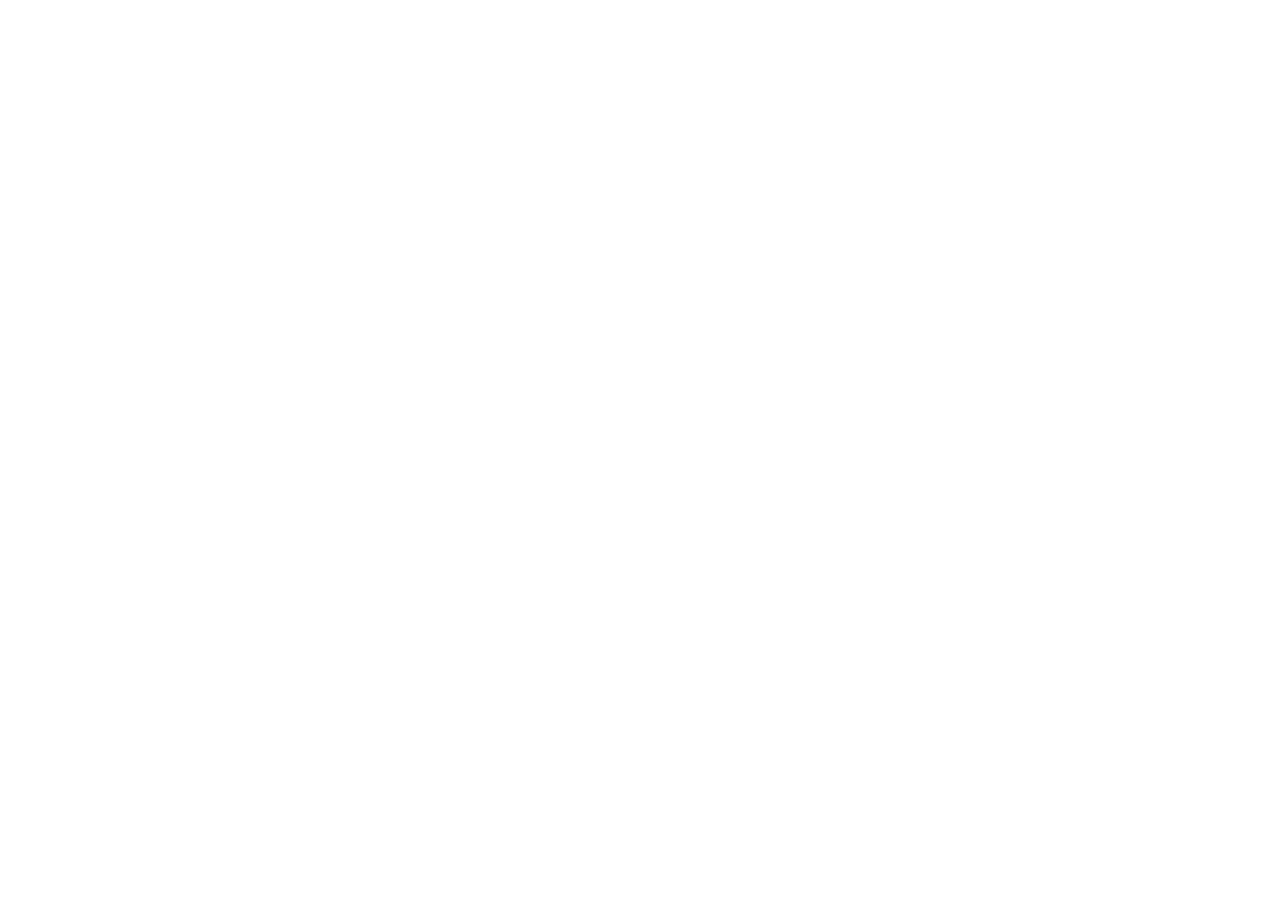
==== evie_mini_project_8/index.html @ 7dd0352f "fsdfsdf" ====
<!DOCTYPE html>
<html lang="en" dir="ltr">
  <head>
    <meta charset="utf-8">
    <title></title>
    <link rel="stylesheet" href="style.css">
    <script type="text/javascript" src= "libs/p5.js"></script>
    <script type="text/javascript" src= "libs/p5.sound.js"></script>

  </head>
  <body>

    <script type="text/javascript" src= "script.js"></script>
  </body>
</html>
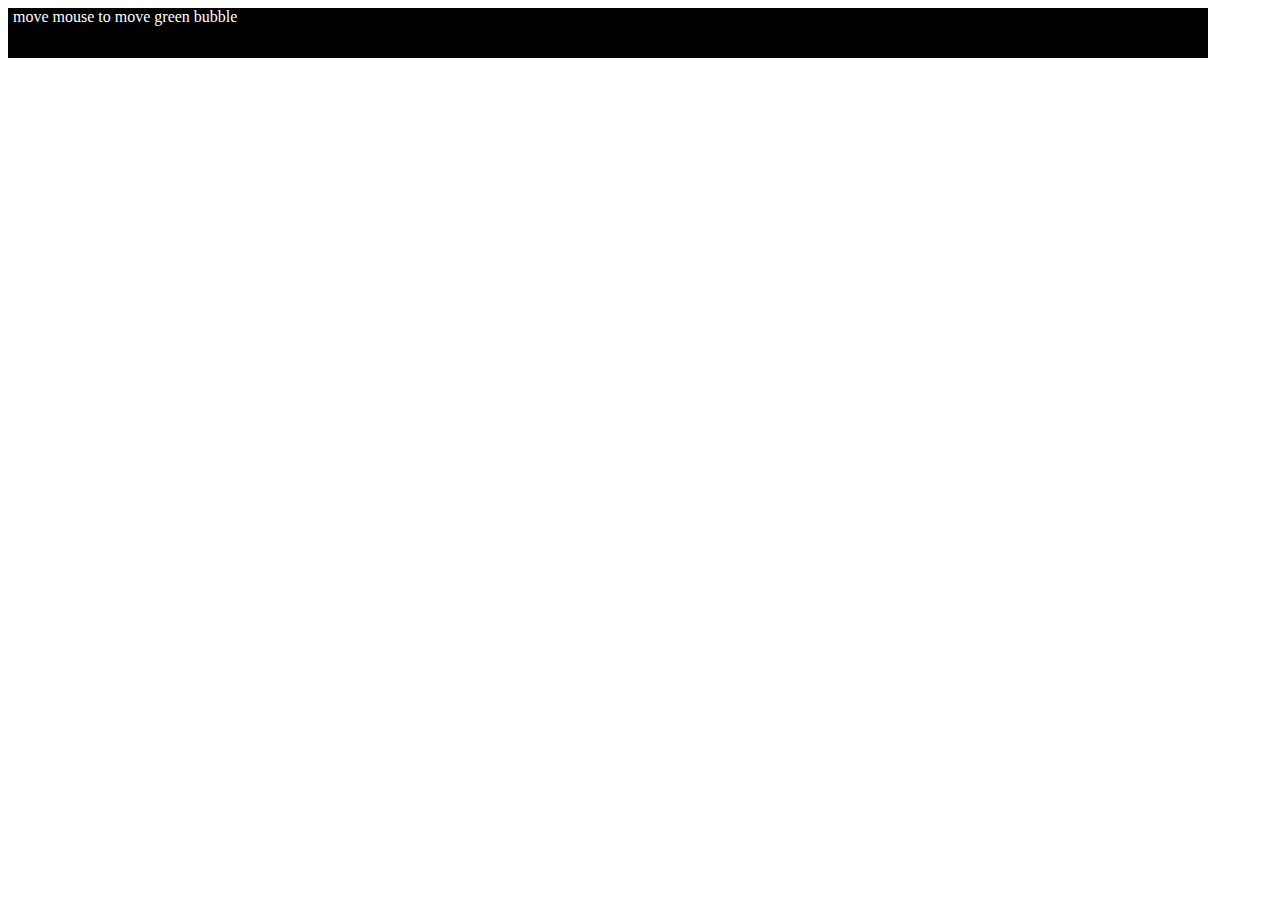
==== commit f97b29e4: "hufshkdfs" ====
--- a/evie_mini_project_8/index.html
+++ b/evie_mini_project_8/index.html
@@ -5,10 +5,12 @@
     <title></title>
     <link rel="stylesheet" href="style.css">
     <script type="text/javascript" src= "libs/p5.js"></script>
-    <script type="text/javascript" src= "libs/p5.sound.js"></script>
 
   </head>
   <body>
+    <div class="boxdiv">
+      <p class = "text">move mouse to move green bubble</p>
+    </div>
 
     <script type="text/javascript" src= "script.js"></script>
   </body>
--- a/evie_mini_project_8/style.css
+++ b/evie_mini_project_8/style.css
@@ -0,0 +1,9 @@
+.boxdiv{
+  height: 50px;
+  width:1200px;
+  background-color: black;
+}
+.text{
+  color: white;
+  margin: 5px;
+}
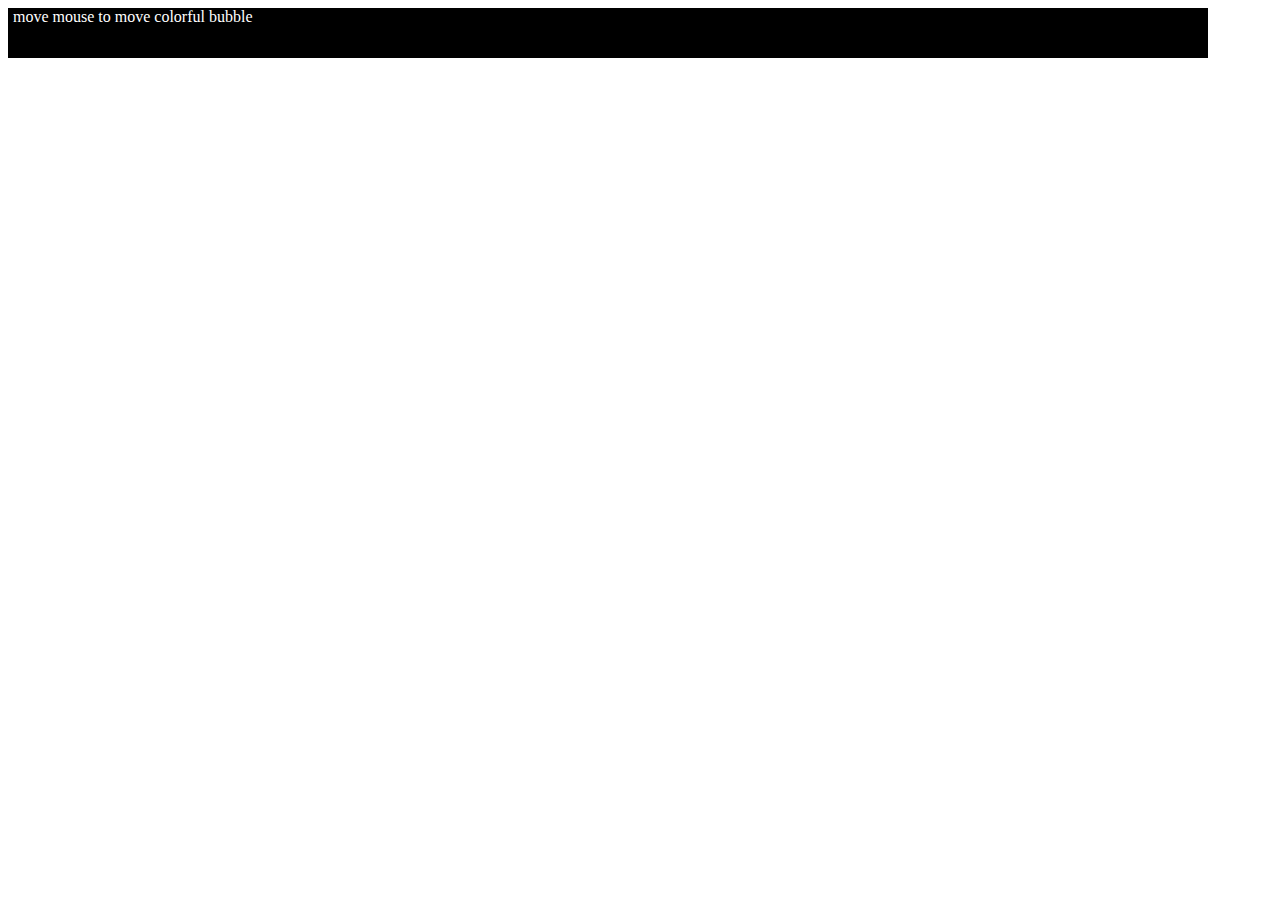
==== commit cb7ef2cb: "sdvbksdbksbv" ====
--- a/evie_mini_project_8/index.html
+++ b/evie_mini_project_8/index.html
@@ -9,7 +9,7 @@
   </head>
   <body>
     <div class="boxdiv">
-      <p class = "text">move mouse to move green bubble</p>
+      <p class = "text">move mouse to move colorful bubble</p>
     </div>
 
     <script type="text/javascript" src= "script.js"></script>
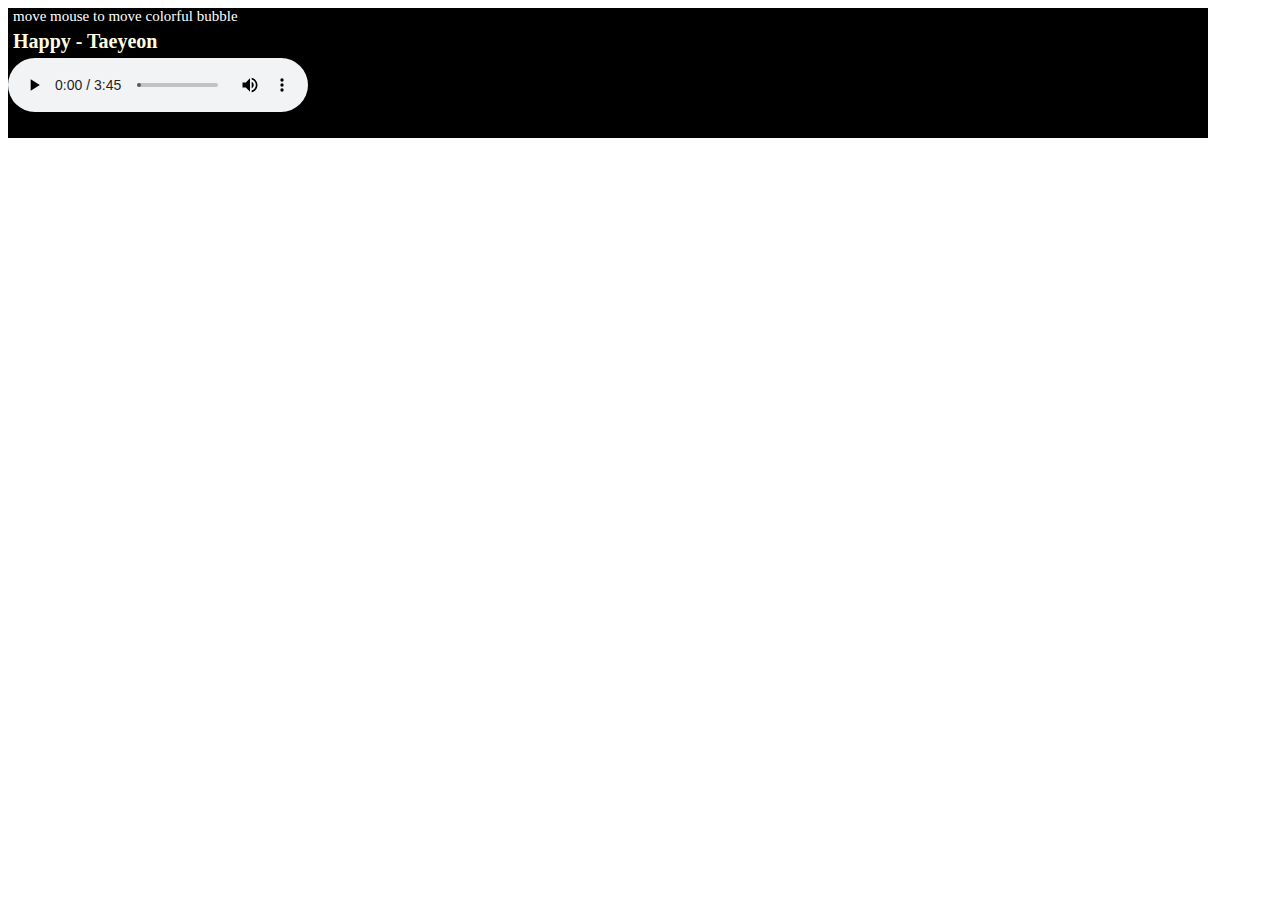
==== commit 9651dfec: "cjhmvhm" ====
--- a/evie_mini_project_8/index.html
+++ b/evie_mini_project_8/index.html
@@ -10,6 +10,10 @@
   <body>
     <div class="boxdiv">
       <p class = "text">move mouse to move colorful bubble</p>
+      <h1 class = "songTitle"> Happy - Taeyeon</h1>
+      <audio controls autoplay>
+        <source src="happy_song.mp3" type="audio/mpeg">
+      </audio>
     </div>
 
     <script type="text/javascript" src= "script.js"></script>
--- a/evie_mini_project_8/style.css
+++ b/evie_mini_project_8/style.css
@@ -1,9 +1,15 @@
 .boxdiv{
-  height: 50px;
+  height: 130px;
   width:1200px;
   background-color: black;
 }
 .text{
+  font-size: 15px;
   color: white;
   margin: 5px;
 }
+.songTitle{
+  font-size: 20px;
+  color: lightYellow;
+  margin: 5px;
+}
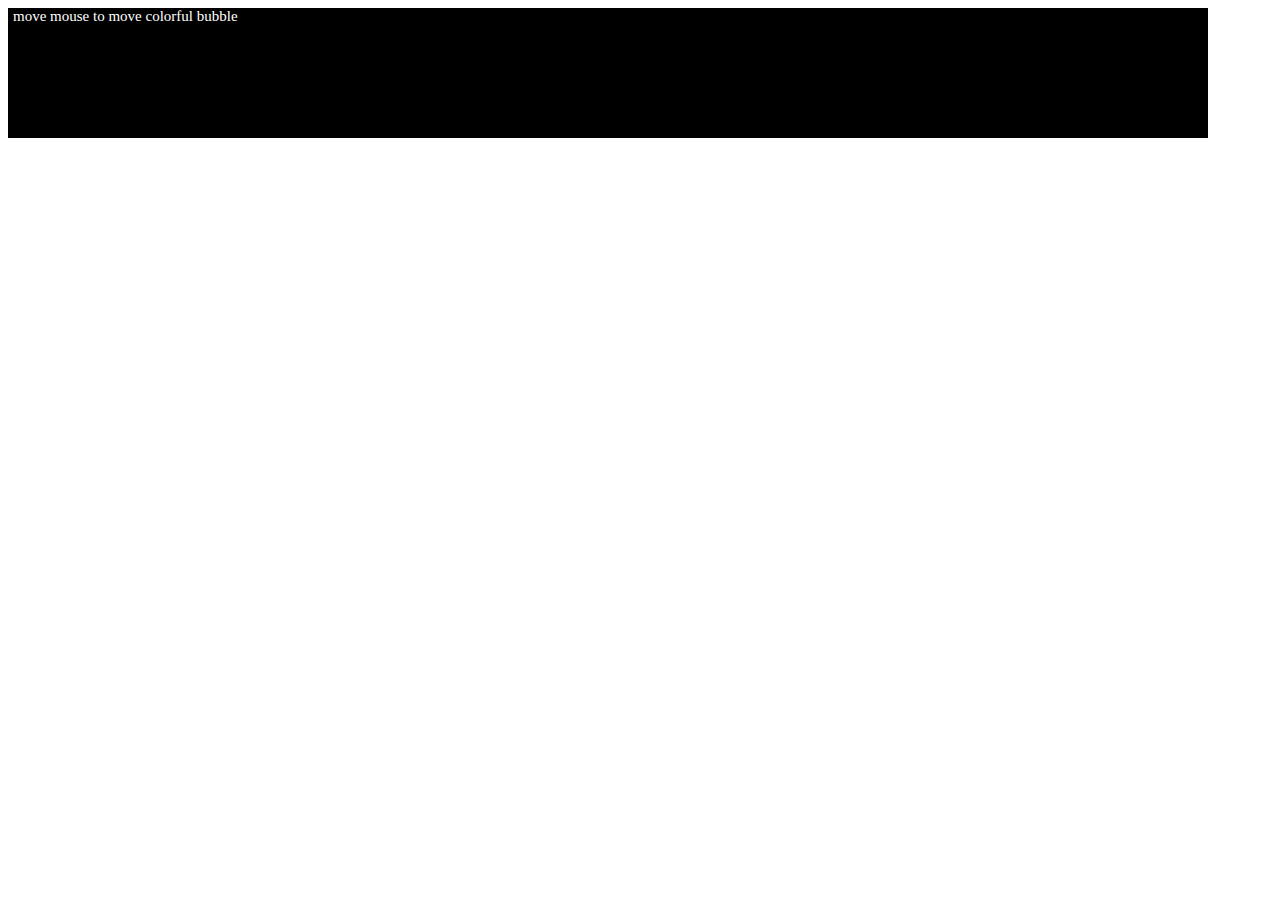
==== commit 850e7397: "fwefwef" ====
--- a/evie_mini_project_8/index.html
+++ b/evie_mini_project_8/index.html
@@ -10,10 +10,6 @@
   <body>
     <div class="boxdiv">
       <p class = "text">move mouse to move colorful bubble</p>
-      <h1 class = "songTitle"> Happy - Taeyeon</h1>
-      <audio controls autoplay>
-        <source src="happy_song.mp3" type="audio/mpeg">
-      </audio>
     </div>
 
     <script type="text/javascript" src= "script.js"></script>
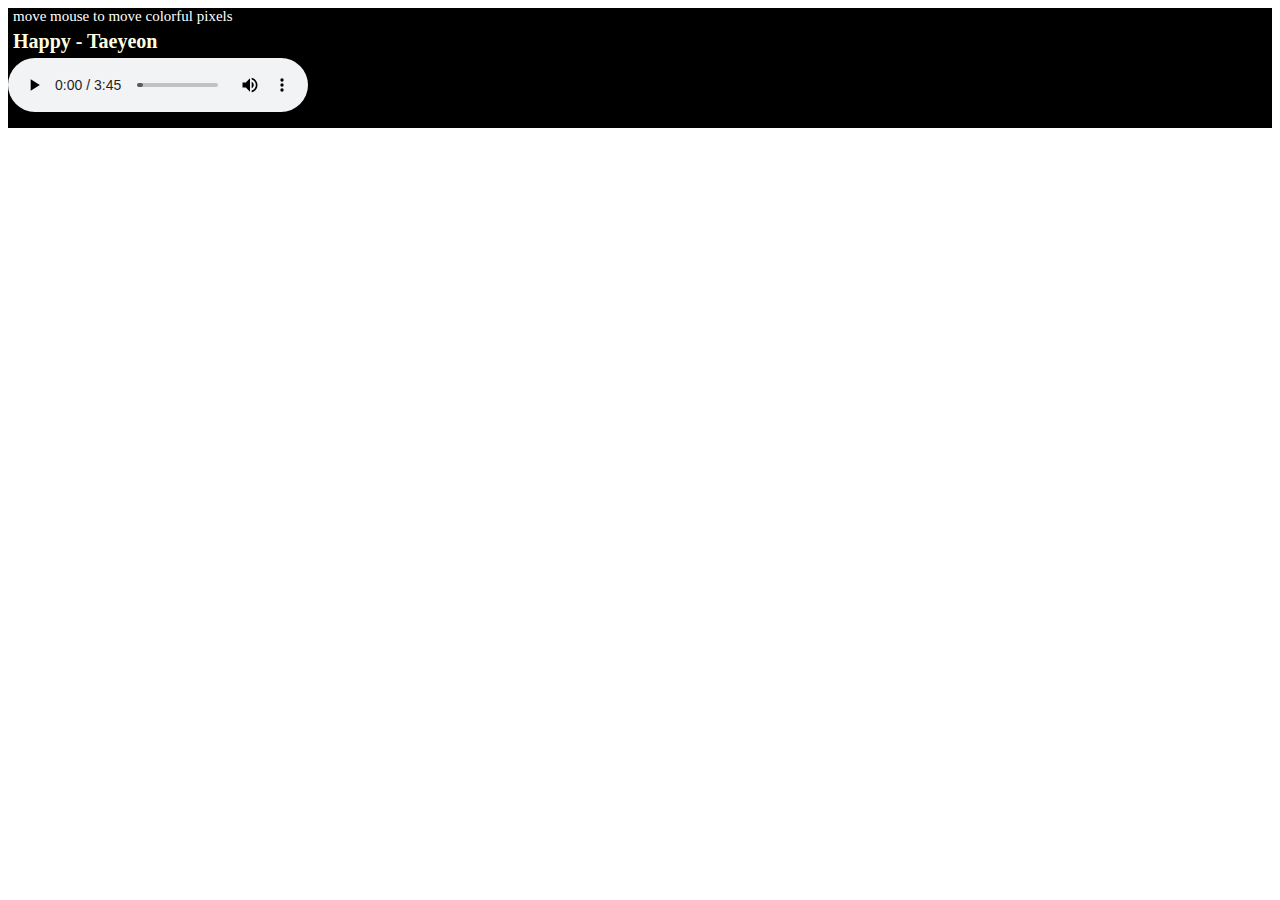
==== commit a752de09: "wwedfwef" ====
--- a/evie_mini_project_8/index.html
+++ b/evie_mini_project_8/index.html
@@ -9,7 +9,14 @@
   </head>
   <body>
     <div class="boxdiv">
-      <p class = "text">move mouse to move colorful bubble</p>
+      <p class = "text">move mouse to move colorful pixels</p>
+      <h1 class = "songTitle"> Happy - Taeyeon</h1>
+      <audio controls autoplay>
+        <source src="happy_song.mp3" type="audio/mpeg">
+      </audio>
+
+
+      </audio>
     </div>
 
     <script type="text/javascript" src= "script.js"></script>
--- a/evie_mini_project_8/style.css
+++ b/evie_mini_project_8/style.css
@@ -1,6 +1,6 @@
 .boxdiv{
-  height: 130px;
-  width:1200px;
+  height: 120px;
+  width: windowWidth;
   background-color: black;
 }
 .text{
